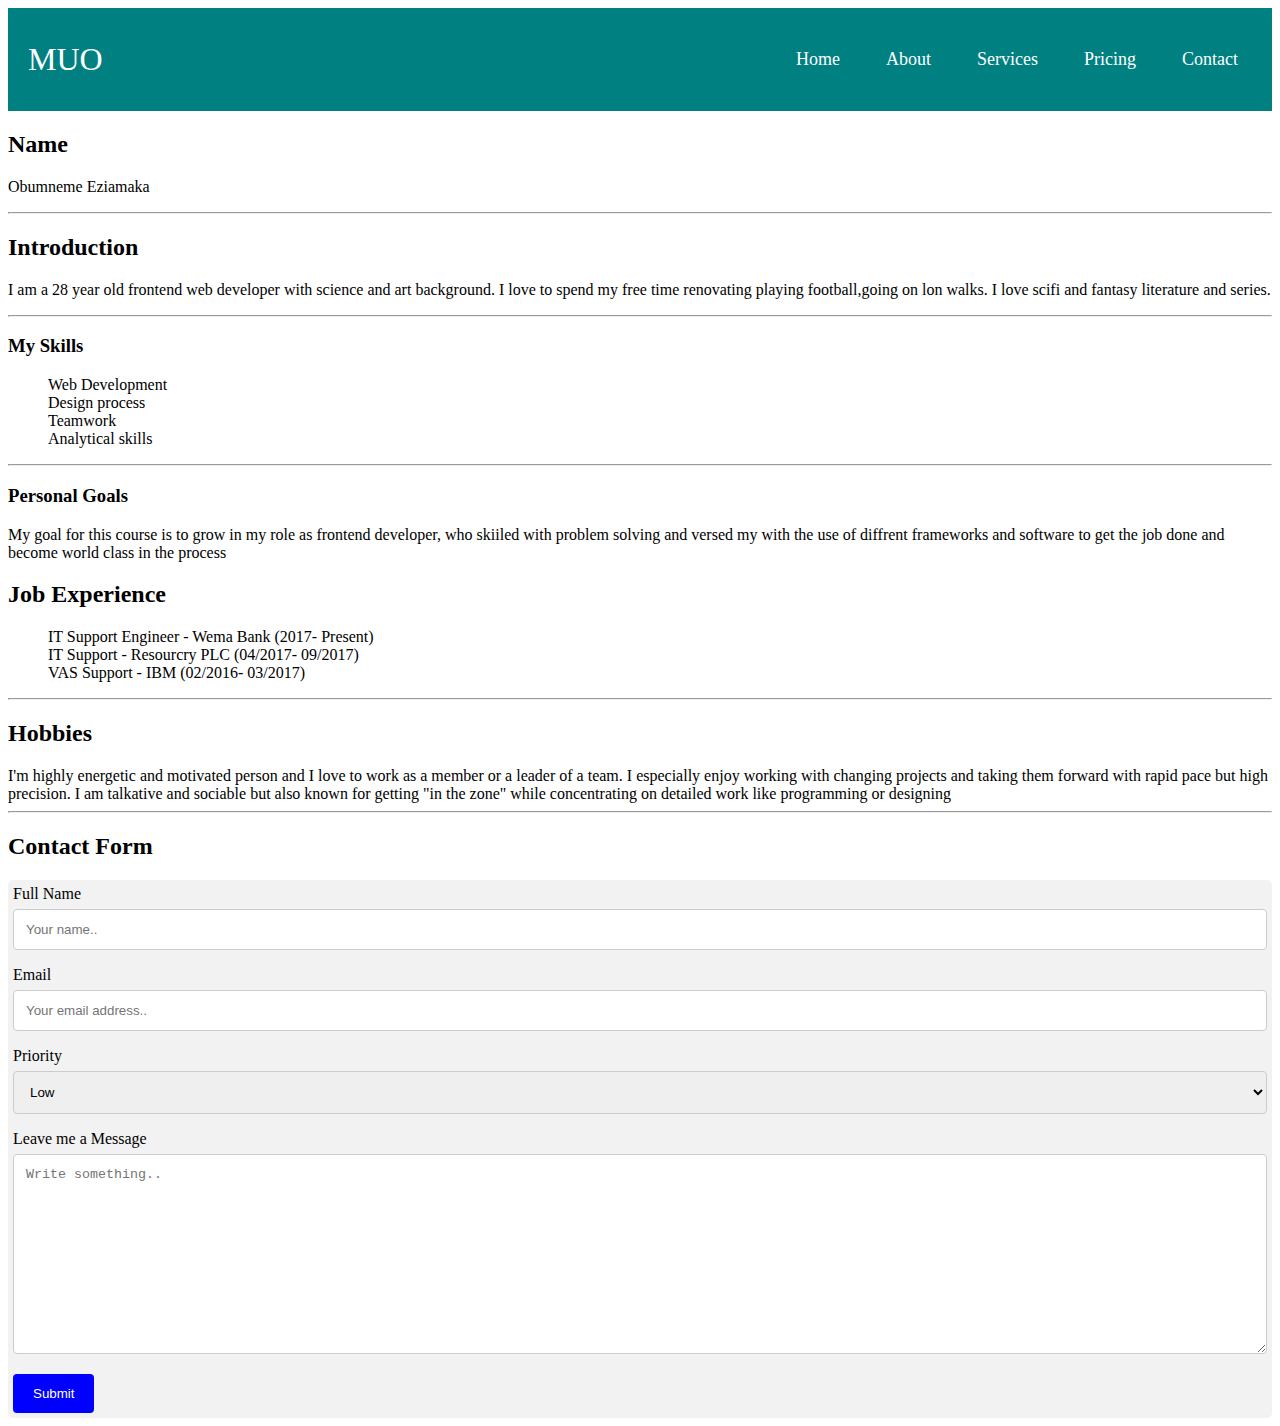
==== About.html @ 2fbea731 "first commit" ====
<!DOCTYPE html>
<html lang="en">

<head>
    <meta charset="UTF-8">
    <meta http-equiv="X-UA-Compatible" content="IE=edge">
    <meta name="viewport" content="width=device-width, initial-scale=1.0">
    <title>About</title>
    <link rel="stylesheet" href="css files/style.css">
</head>

<body>

<!-- NavBar beginning -->
<nav class="navbar">
    <!-- LOGO -->
    <div class="logo">MUO</div>
    <!-- NAVIGATION MENU -->
    <ul class="nav-links">
        <!-- USING CHECKBOX HACK -->
       <!--  <input type="checkbox" id="checkbox_toggle" /> -->
        <!-- <label for="checkbox_toggle" class="hamburger">&#9776;</label> -->
        <!-- NAVIGATION MENUS -->
        <div class="menu">
            <li><a href="/">Home</a></li>
            <li><a href="/">About</a></li>
            <li class="services">
                <a href="/">Services</a>
                <!-- DROPDOWN MENU -->
                <ul class="dropdown">
                    <li><a href="/">Dropdown 1 </a></li>
                    <li><a href="/">Dropdown 2</a></li>
                    <li><a href="/">Dropdown 2</a></li>
                    <li><a href="/">Dropdown 3</a></li>
                    <li><a href="/">Dropdown 4</a></li>
                </ul>
            </li>
            <li><a href="/">Pricing</a></li>
            <li><a href="/">Contact</a></li>
        </div>
    </ul>
</nav>

<!-- Navbar End -->


    <div class="container">
        <div class="header">

        </div><!-- end header-->

        <div class="intro column">
            <h2>Name</h2>
            <p>Obumneme Eziamaka</p>
            <hr>
            <h2>Introduction</h2>

            <p>
                I am a 28 year old frontend web developer with science and art background. I love to spend my free
                time
                renovating playing football,going on lon walks. I love scifi and fantasy literature
                and
                series.
            </p>
        </div><!-- end intro-->
        <hr>
        <div class="skills column">
            <h3>My Skills</h3>
            <ul id="skill-list">
                <li>Web Development</li>
                <li>Design process</li>
                <li>Teamwork</li>
                <li>Analytical skills</li>
            </ul>
            <!--end skill-list-->
        </div><!-- end skills-->

        <hr>
        <div class="main-text">
            <h3>Personal Goals</h3>
            <p>

            </p>
            <p>
                My goal for this course is to grow in my role as frontend developer, who skiiled with problem
                solving and versed my with the use of diffrent frameworks and software to get the job done and
                become world class in the process
            </p>
        </div><!-- end main-text-->

        <div class="education">

            <h2>Job Experience</h2>

            <ul>
                <li>IT Support Engineer - Wema Bank (2017- Present)</li>
                <li>IT Support - Resourcry PLC (04/2017- 09/2017)</li>
                <li>VAS Support - IBM (02/2016- 03/2017)</li>
            </ul>
            <hr>
            <div class="hobbies">

                <h2>Hobbies</h2>
                I'm highly energetic and motivated person and I love to work as a member or a leader of a team. I
                especially enjoy
                working with changing projects and taking them forward with rapid pace but high precision. I am
                talkative and sociable
                but also known for getting "in the zone" while concentrating on detailed work like programming or
                designing

            </div>

            <hr>
            <h2>Contact Form</h2>

            <div class="contact_container">

                <div class="container_hold">

                    <form class="form_container" action="">
                        <label for="fname">Full Name</label>
                        <input type="text" id="fname" name="fullname" placeholder="Your name..">

                        <label for="lname">Email <Address></Address></label>
                        <input type="text" id="email" name="email" placeholder="Your email address..">

                        <label for="country">Priority</label>
                        <select id="priority" name="priority">
                            <option value="Low">Low</option>
                            <option value="Medium">Medium</option>
                            <option value="high">High</option>
                        </select>

                        <label for="subject">Leave me a Message</label>
                        <textarea id="subject" name="subject" placeholder="Write something.."
                            style="height:200px"></textarea>

                        <input type="submit" value="Submit">
                    </form>
                </div>

            </div>

        </div>
        <!--end container-->


</body>

</html>
---- css files/style.css ----
input[type="text"],
select,
textarea {
  width: 100%;
  padding: 12px;
  border: 1px solid #ccc;
  border-radius: 4px;
  box-sizing: border-box;
  margin-top: 6px;
  margin-bottom: 16px;
  resize: vertical;
}

input[type="submit"] {
  background-color: blue;
  color: white;
  padding: 12px 20px;
  border: none;
  border-radius: 4px;
  cursor: pointer;
}

.contact_container {
  border-radius: 5px;
  background-color: #f2f2f2;
  padding: 5px;
}

a {
  text-decoration: none;
}
li {
  list-style: none;
}

.navbar {
  display: flex;
  align-items: center;
  justify-content: space-between;
  padding: 20px;
  background-color: teal;
  color: #fff;
}
.nav-links a {
  color: #fff;
}
/* LOGO */
.logo {
  font-size: 32px;
}
/* NAVBAR MENU */
.menu {
  display: flex;
  gap: 1em;
  font-size: 18px;
}
.menu li:hover {
  background-color: #4c9e9e;
  border-radius: 5px;
  transition: 0.3s ease;
}
.menu li {
  padding: 5px 14px;
}
/* DROPDOWN MENU */
.services {
  position: relative;
}
.dropdown {
  background-color: rgb(1, 139, 139);
  padding: 1em 0;
  position: absolute; /*WITH RESPECT TO PARENT*/
  display: none;
  border-radius: 8px;
  top: 35px;
}
.dropdown li + li {
  margin-top: 10px;
}
.dropdown li {
  padding: 0.5em 1em;
  width: 8em;
  text-align: center;
}
.dropdown li:hover {
  background-color: #4c9e9e;
}
.services:hover .dropdown {
  display: block;
}
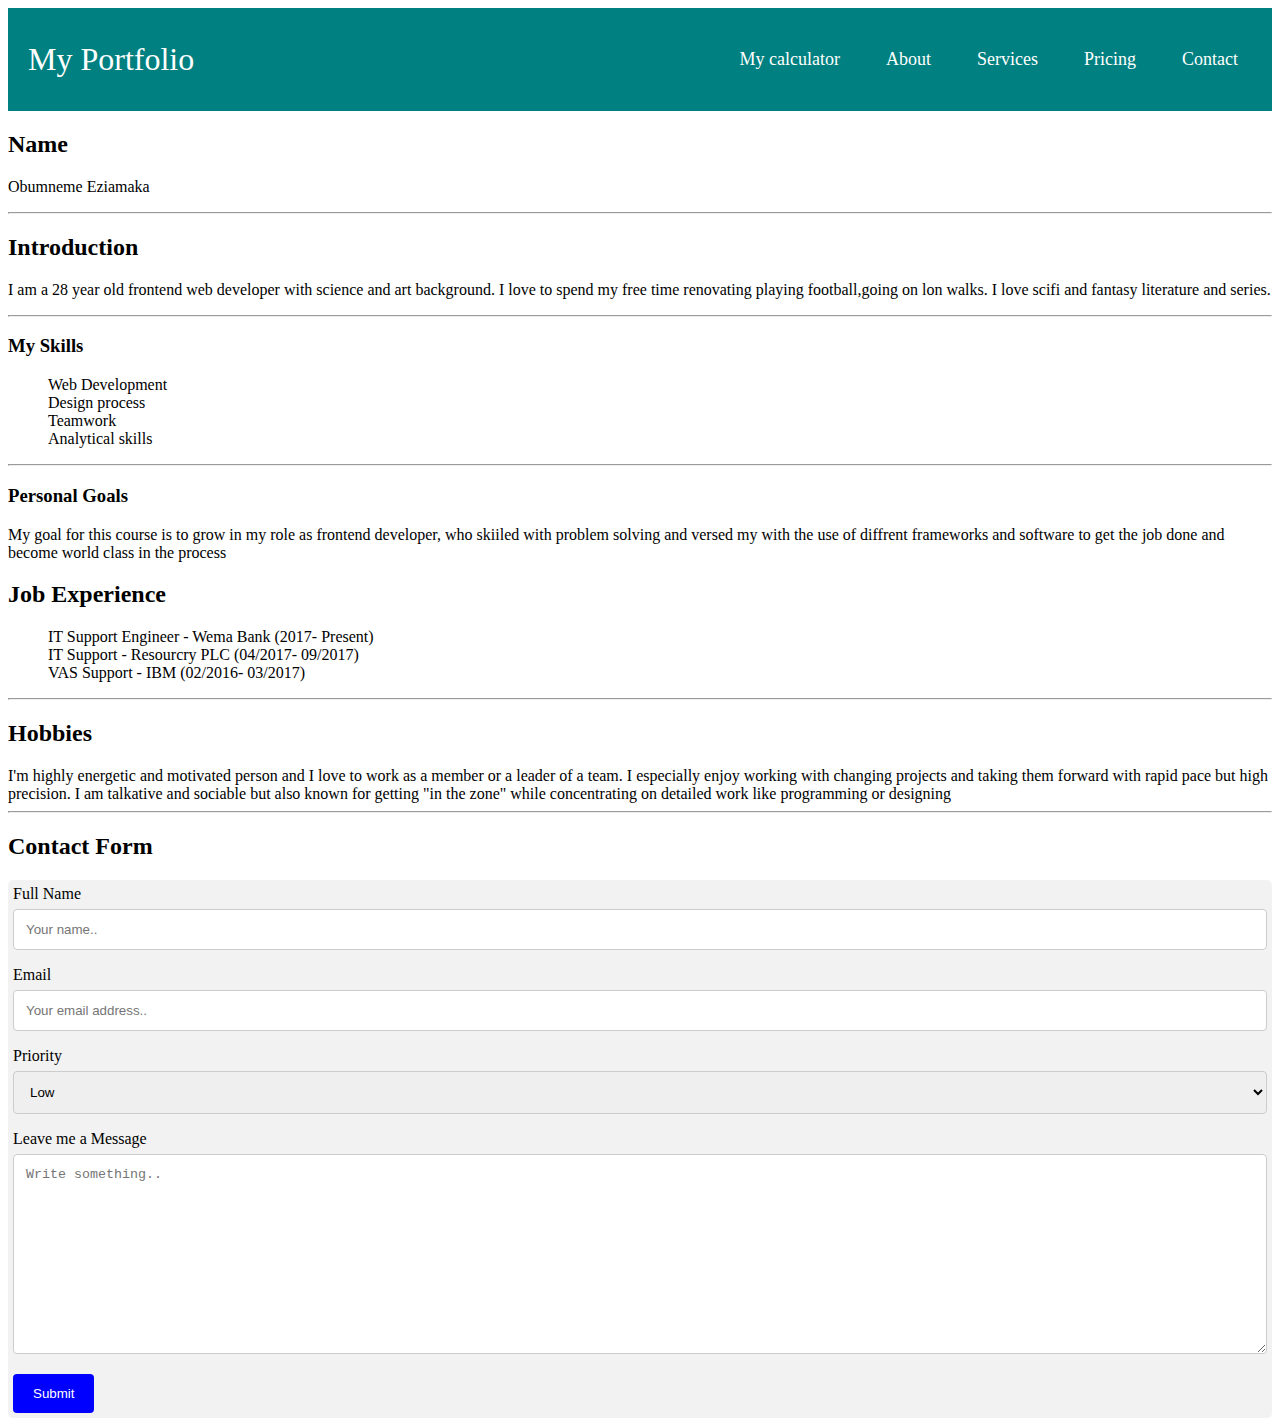
==== commit a0a735b0: "update" ====
--- a/About.html
+++ b/About.html
@@ -11,37 +11,37 @@
 
 <body>
 
-<!-- NavBar beginning -->
-<nav class="navbar">
-    <!-- LOGO -->
-    <div class="logo">MUO</div>
-    <!-- NAVIGATION MENU -->
-    <ul class="nav-links">
-        <!-- USING CHECKBOX HACK -->
-       <!--  <input type="checkbox" id="checkbox_toggle" /> -->
-        <!-- <label for="checkbox_toggle" class="hamburger">&#9776;</label> -->
-        <!-- NAVIGATION MENUS -->
-        <div class="menu">
-            <li><a href="/">Home</a></li>
-            <li><a href="/">About</a></li>
-            <li class="services">
-                <a href="/">Services</a>
-                <!-- DROPDOWN MENU -->
-                <ul class="dropdown">
-                    <li><a href="/">Dropdown 1 </a></li>
-                    <li><a href="/">Dropdown 2</a></li>
-                    <li><a href="/">Dropdown 2</a></li>
-                    <li><a href="/">Dropdown 3</a></li>
-                    <li><a href="/">Dropdown 4</a></li>
-                </ul>
-            </li>
-            <li><a href="/">Pricing</a></li>
-            <li><a href="/">Contact</a></li>
-        </div>
-    </ul>
-</nav>
+    <!-- NavBar beginning -->
+    <nav class="navbar">
+        <!-- LOGO -->
+        <div class="logo">My Portfolio</div>
+        <!-- NAVIGATION MENU -->
+        <ul class="nav-links">
+            <!-- USING CHECKBOX HACK -->
+            <!--  <input type="checkbox" id="checkbox_toggle" /> -->
+            <!-- <label for="checkbox_toggle" class="hamburger">&#9776;</label> -->
+            <!-- NAVIGATION MENUS -->
+            <div class="menu">
+                <li><a href="calculator.html">My calculator</a></li>
+                <li><a href="/">About</a></li>
+                <li class="services">
+                    <a href="/">Services</a>
+                    <!-- DROPDOWN MENU -->
+                    <ul class="dropdown">
+                        <li><a href="/">Dropdown 1 </a></li>
+                        <li><a href="/">Dropdown 2</a></li>
+                        <li><a href="/">Dropdown 2</a></li>
+                        <li><a href="/">Dropdown 3</a></li>
+                        <li><a href="/">Dropdown 4</a></li>
+                    </ul>
+                </li>
+                <li><a href="/">Pricing</a></li>
+                <li><a href="#contact_container">Contact</a></li>
+            </div>
+        </ul>
+    </nav>
 
-<!-- Navbar End -->
+    <!-- Navbar End -->
 
 
     <div class="container">
@@ -113,11 +113,11 @@
             <hr>
             <h2>Contact Form</h2>
 
-            <div class="contact_container">
+            <div id="contact_container">
 
                 <div class="container_hold">
 
-                    <form class="form_container" action="">
+                    <form id="form_container" action="">
                         <label for="fname">Full Name</label>
                         <input type="text" id="fname" name="fullname" placeholder="Your name..">
 
--- a/css files/style.css
+++ b/css files/style.css
@@ -20,7 +20,7 @@
   cursor: pointer;
 }
 
-.contact_container {
+#contact_container {
   border-radius: 5px;
   background-color: #f2f2f2;
   padding: 5px;
@@ -69,7 +69,7 @@
 .dropdown {
   background-color: rgb(1, 139, 139);
   padding: 1em 0;
-  position: absolute; /*WITH RESPECT TO PARENT*/
+  position: absolute;
   display: none;
   border-radius: 8px;
   top: 35px;
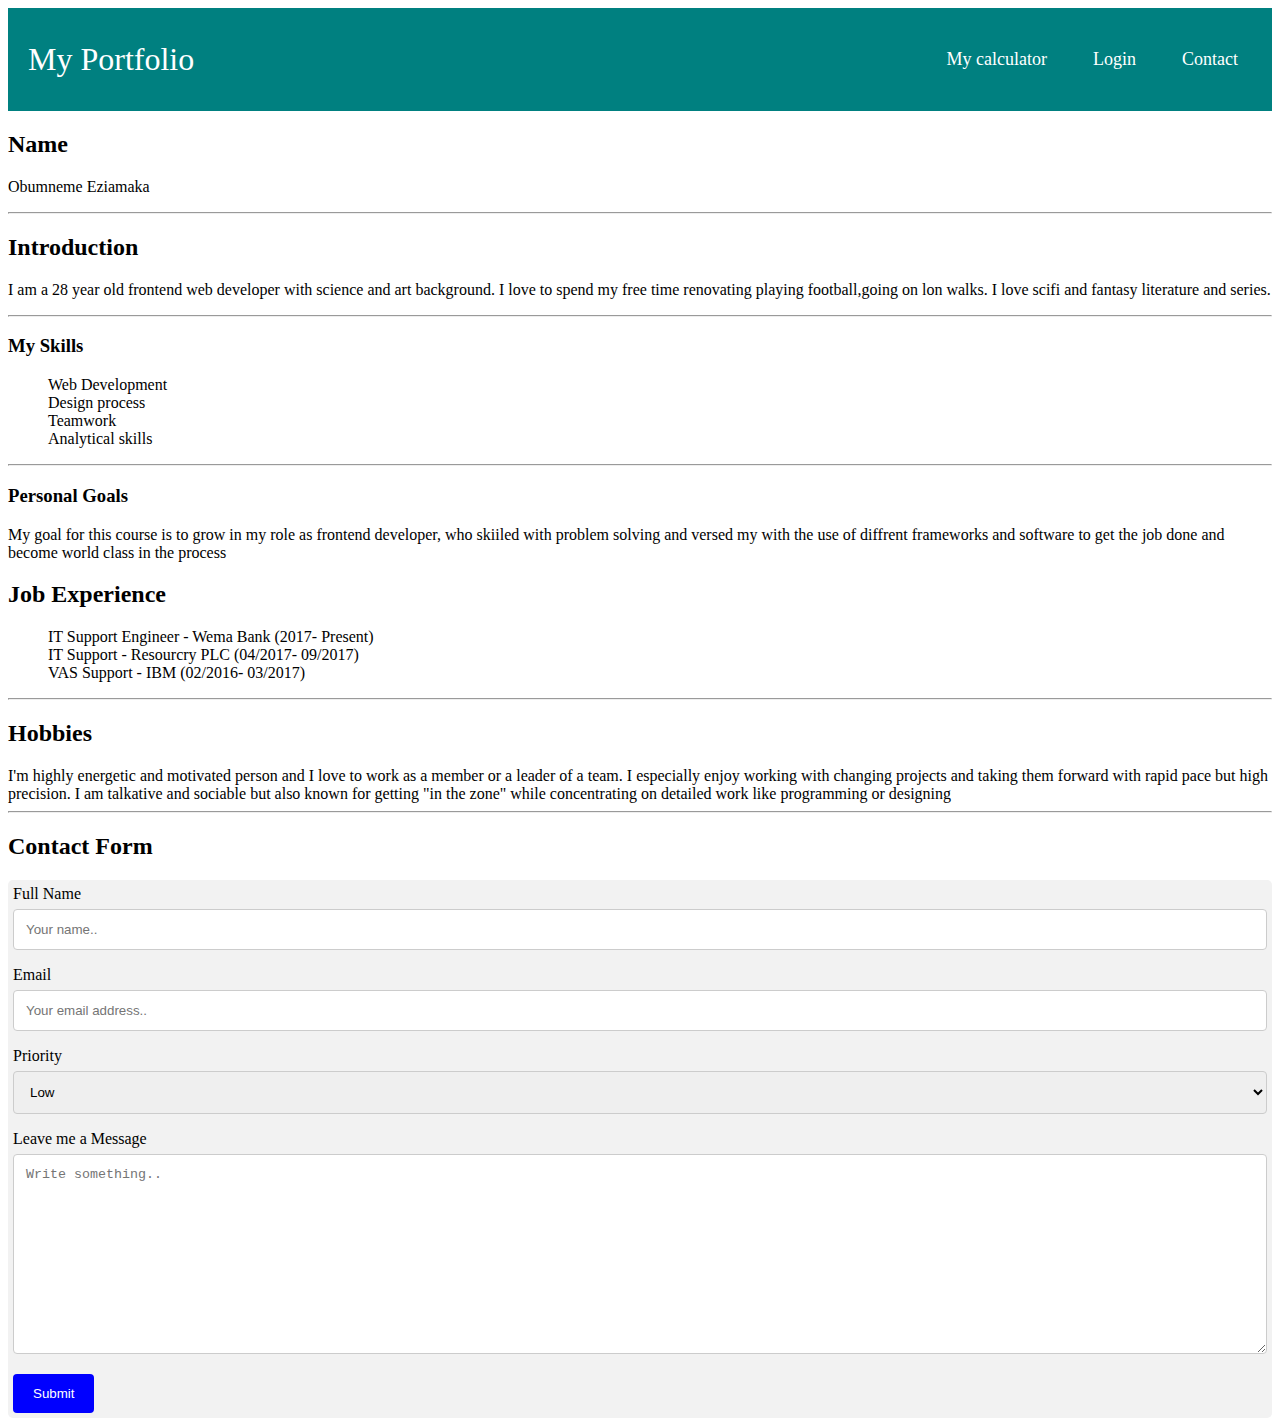
==== commit 5ad58303: "created seperate css nav file" ====
--- a/About.html
+++ b/About.html
@@ -7,6 +7,7 @@
     <meta name="viewport" content="width=device-width, initial-scale=1.0">
     <title>About</title>
     <link rel="stylesheet" href="css files/style.css">
+    <link rel="stylesheet" href="css files/nav.css">
 </head>
 
 <body>
@@ -23,10 +24,10 @@
             <!-- NAVIGATION MENUS -->
             <div class="menu">
                 <li><a href="calculator.html">My calculator</a></li>
-                <li><a href="/">About</a></li>
-                <li class="services">
+                <!-- <li><a href="/">About</a></li> -->
+                <!-- <li class="services">
                     <a href="/">Services</a>
-                    <!-- DROPDOWN MENU -->
+                   
                     <ul class="dropdown">
                         <li><a href="/">Dropdown 1 </a></li>
                         <li><a href="/">Dropdown 2</a></li>
@@ -34,8 +35,8 @@
                         <li><a href="/">Dropdown 3</a></li>
                         <li><a href="/">Dropdown 4</a></li>
                     </ul>
-                </li>
-                <li><a href="/">Pricing</a></li>
+                </li> -->
+                <li><a href="Login.html">Login</a></li>
                 <li><a href="#contact_container">Contact</a></li>
             </div>
         </ul>
--- a/css files/style.css
+++ b/css files/style.css
@@ -33,58 +33,3 @@
   list-style: none;
 }
 
-.navbar {
-  display: flex;
-  align-items: center;
-  justify-content: space-between;
-  padding: 20px;
-  background-color: teal;
-  color: #fff;
-}
-.nav-links a {
-  color: #fff;
-}
-/* LOGO */
-.logo {
-  font-size: 32px;
-}
-/* NAVBAR MENU */
-.menu {
-  display: flex;
-  gap: 1em;
-  font-size: 18px;
-}
-.menu li:hover {
-  background-color: #4c9e9e;
-  border-radius: 5px;
-  transition: 0.3s ease;
-}
-.menu li {
-  padding: 5px 14px;
-}
-/* DROPDOWN MENU */
-.services {
-  position: relative;
-}
-.dropdown {
-  background-color: rgb(1, 139, 139);
-  padding: 1em 0;
-  position: absolute;
-  display: none;
-  border-radius: 8px;
-  top: 35px;
-}
-.dropdown li + li {
-  margin-top: 10px;
-}
-.dropdown li {
-  padding: 0.5em 1em;
-  width: 8em;
-  text-align: center;
-}
-.dropdown li:hover {
-  background-color: #4c9e9e;
-}
-.services:hover .dropdown {
-  display: block;
-}
--- a/css files/nav.css
+++ b/css files/nav.css
@@ -0,0 +1,60 @@
+.navbar {
+  display: flex;
+  align-items: center;
+  justify-content: space-between;
+  padding: 20px;
+  background-color: teal;
+  color: #fff;
+}
+.nav-links a {
+  color: #fff;
+}
+/* LOGO */
+.logo {
+  font-size: 32px;
+}
+/* NAVBAR MENU */
+.menu {
+  display: flex;
+  gap: 1em;
+  font-size: 18px;
+}
+.menu li:hover {
+  background-color: #4c9e9e;
+  border-radius: 5px;
+  transition: 0.3s ease;
+}
+.menu li {
+  padding: 5px 14px;
+}
+/* DROPDOWN MENU */
+.services {
+  position: relative;
+}
+.dropdown {
+  background-color: rgb(1, 139, 139);
+  padding: 1em 0;
+  position: absolute;
+  display: none;
+  border-radius: 8px;
+  top: 35px;
+}
+.dropdown li + li {
+  margin-top: 10px;
+}
+.dropdown li {
+  padding: 0.5em 1em;
+  width: 8em;
+  text-align: center;
+}
+.dropdown li:hover {
+  background-color: #4c9e9e;
+}
+.services:hover .dropdown {
+  display: block;
+}
+
+
+li{
+    list-style: none;
+}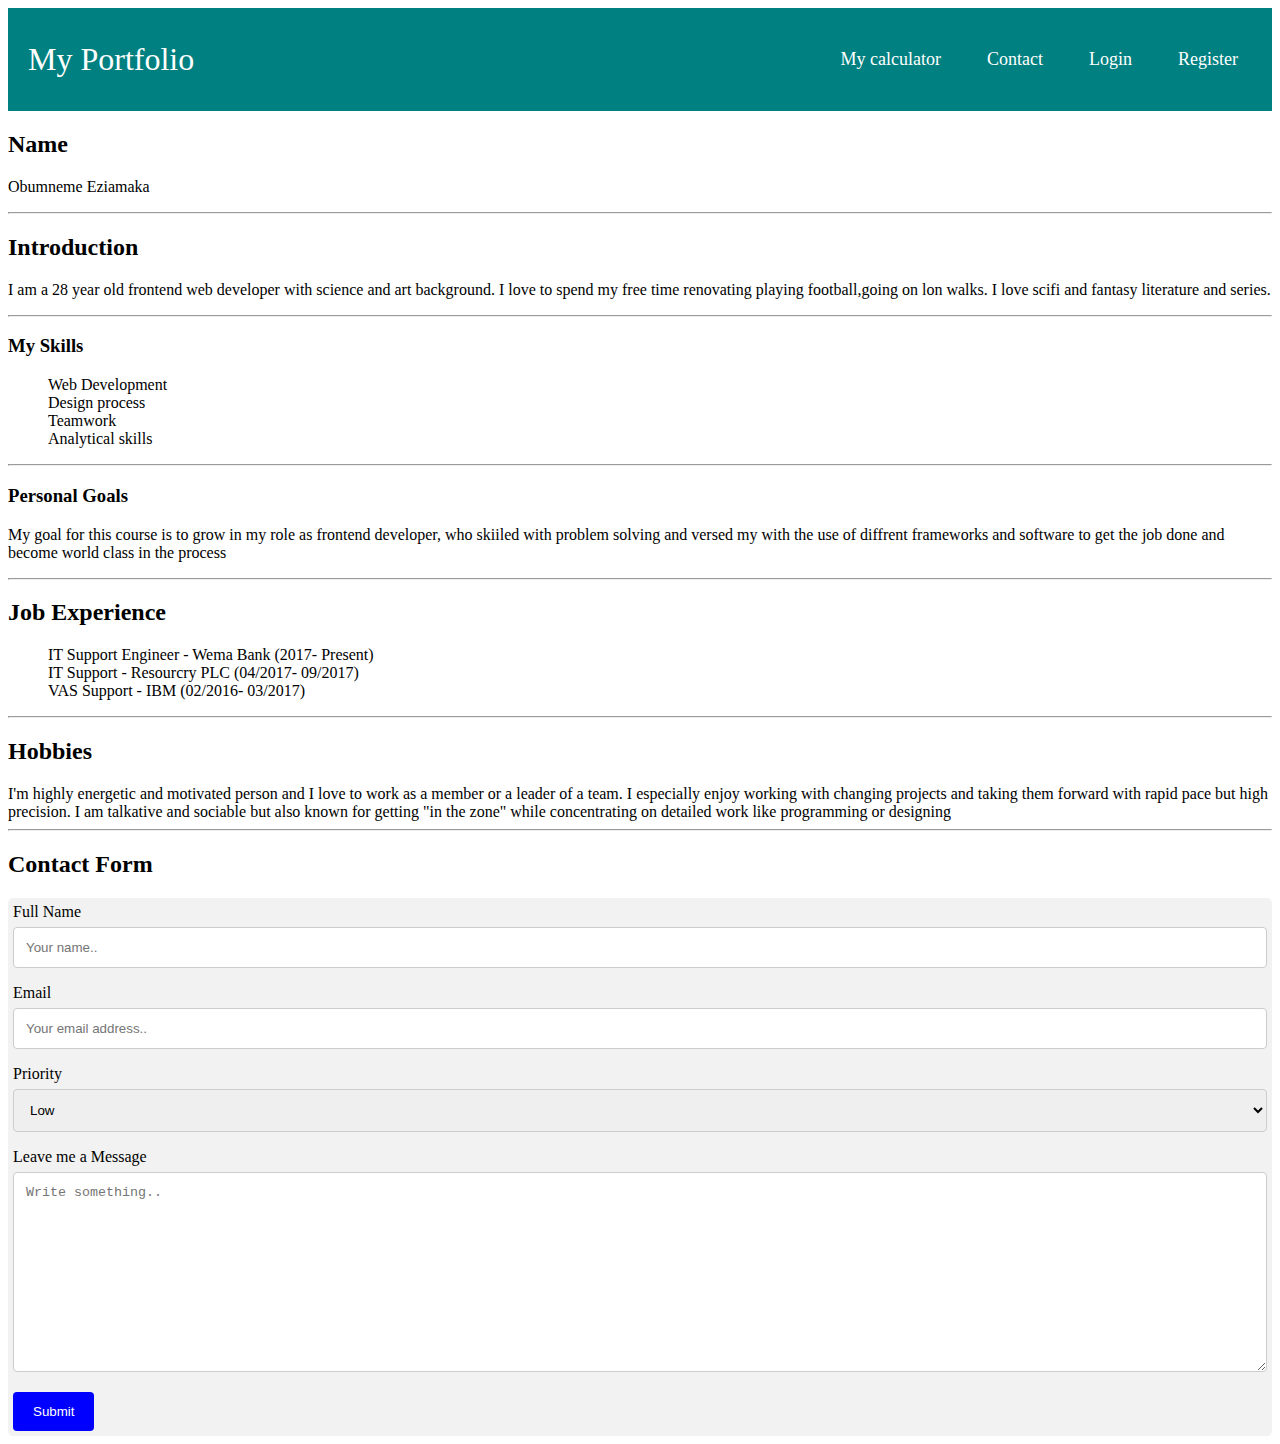
==== commit d472055b: "update" ====
--- a/About.html
+++ b/About.html
@@ -24,20 +24,11 @@
             <!-- NAVIGATION MENUS -->
             <div class="menu">
                 <li><a href="calculator.html">My calculator</a></li>
-                <!-- <li><a href="/">About</a></li> -->
-                <!-- <li class="services">
-                    <a href="/">Services</a>
-                   
-                    <ul class="dropdown">
-                        <li><a href="/">Dropdown 1 </a></li>
-                        <li><a href="/">Dropdown 2</a></li>
-                        <li><a href="/">Dropdown 2</a></li>
-                        <li><a href="/">Dropdown 3</a></li>
-                        <li><a href="/">Dropdown 4</a></li>
-                    </ul>
-                </li> -->
+
+
+                <li><a href="#contact_container">Contact</a></li>
                 <li><a href="Login.html">Login</a></li>
-                <li><a href="#contact_container">Contact</a></li>
+                <li><a href="Register.html">Register</a></li>
             </div>
         </ul>
     </nav>
@@ -88,6 +79,8 @@
                 become world class in the process
             </p>
         </div><!-- end main-text-->
+
+        <hr>
 
         <div class="education">
 
